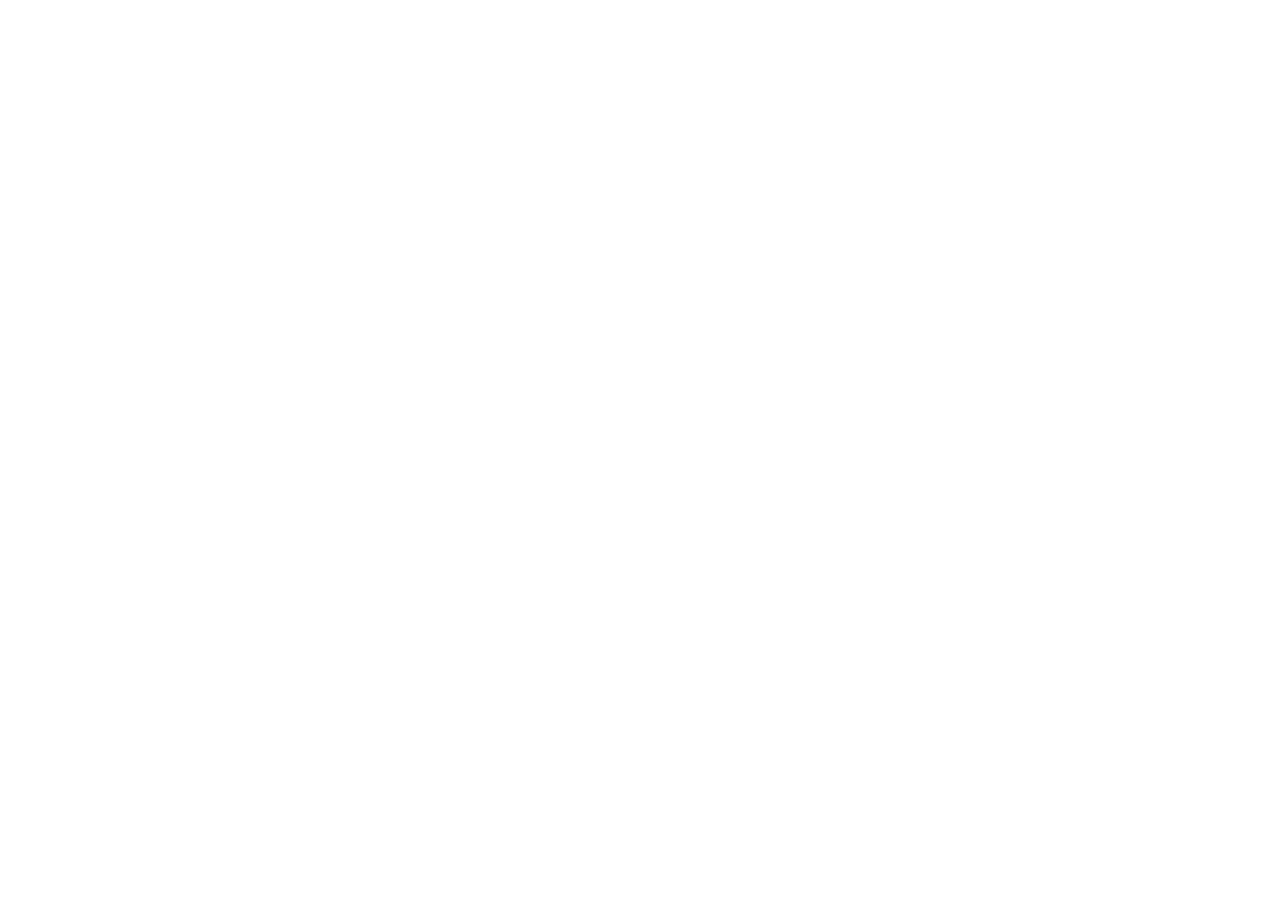
==== index.html @ c6b6141a "criação de pagina html" ====
<!DOCTYPE html>
<html lang="pt-br">
<head>
    <meta charset="UTF-8">
    <meta name="viewport" content="width=device-width, initial-scale=1.0">
    <meta http-equiv="X-UA-Compatible" content="ie=edge">
    <title>Entendendo-Branchs</title>
</head>
<body>
    
</body>
</html>
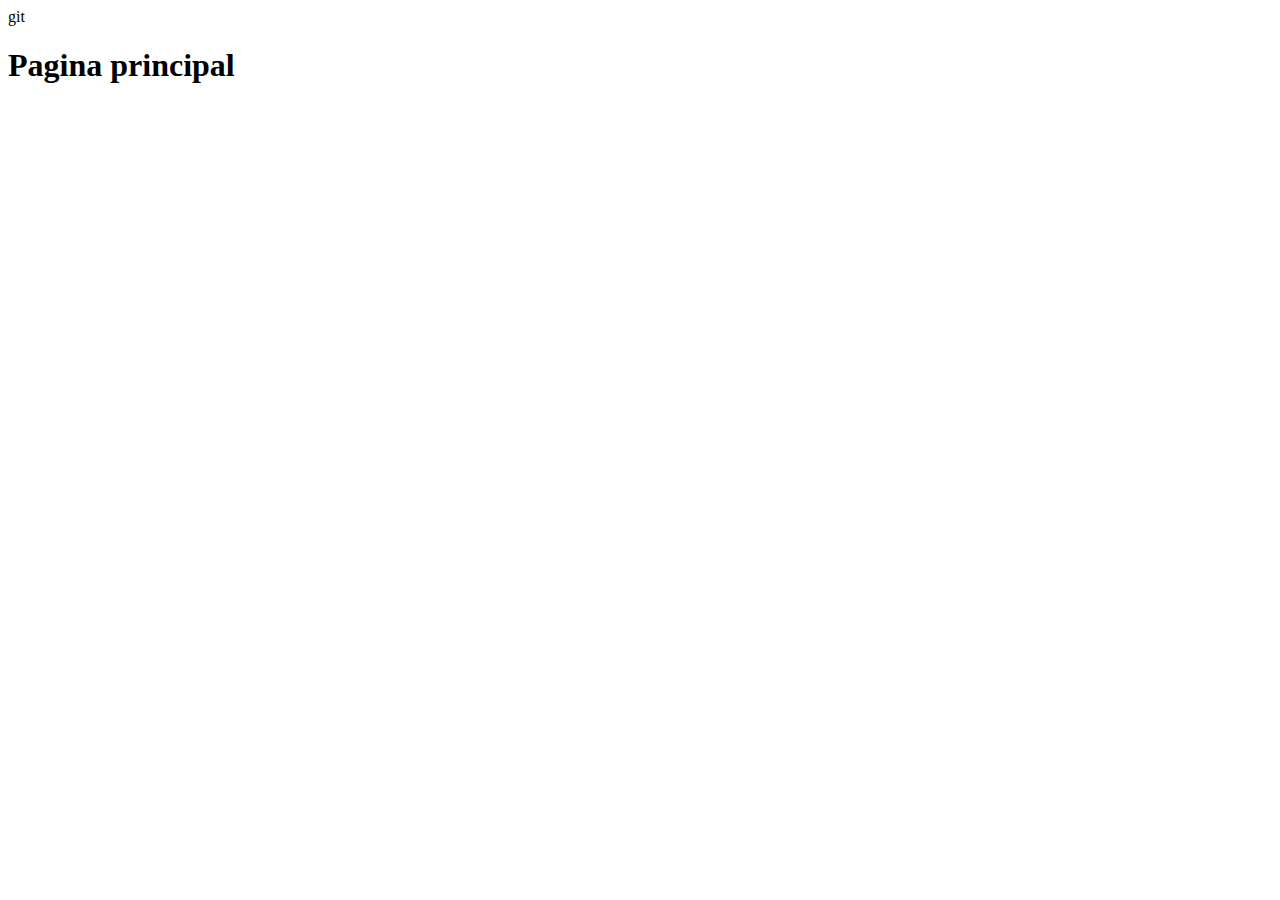
==== commit 0646ef28: "adicionado texto sobre branch master/main" ====
--- a/index.html
+++ b/index.html
@@ -4,9 +4,9 @@
     <meta charset="UTF-8">
     <meta name="viewport" content="width=device-width, initial-scale=1.0">
     <meta http-equiv="X-UA-Compatible" content="ie=edge">
-    <title>Entendendo-Branchs</title>
+    <title>Entendendo-Branchs</title>git
 </head>
 <body>
-    
+    <h1>Pagina principal</h1>
 </body>
 </html>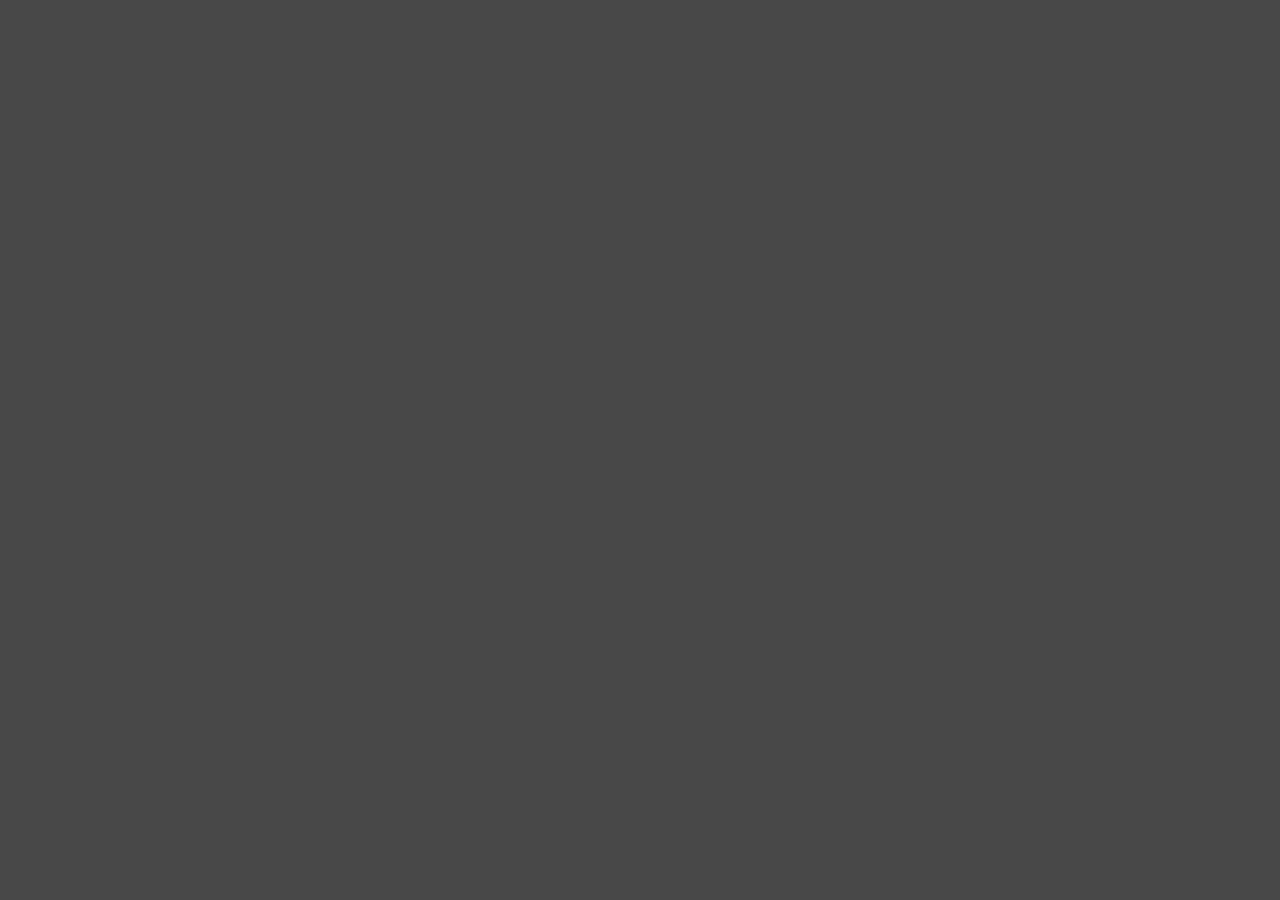
==== commit 50cb24c0: "correção do css na pagina principal" ====
--- a/index.html
+++ b/index.html
@@ -4,9 +4,10 @@
     <meta charset="UTF-8">
     <meta name="viewport" content="width=device-width, initial-scale=1.0">
     <meta http-equiv="X-UA-Compatible" content="ie=edge">
-    <title>Entendendo-Branchs</title>git
+    <title>Entendendo-Branchs</title>
+    <link rel="stylesheet" href="assets/css/principal.css">
 </head>
 <body>
-    <h1>Pagina principal</h1>
+    
 </body>
 </html>--- a/assets/css/principal.css
+++ b/assets/css/principal.css
@@ -0,0 +1,8 @@
+body{
+    background-color: #484848;
+    color: red;
+    font-family: sans-serif;
+
+
+
+}